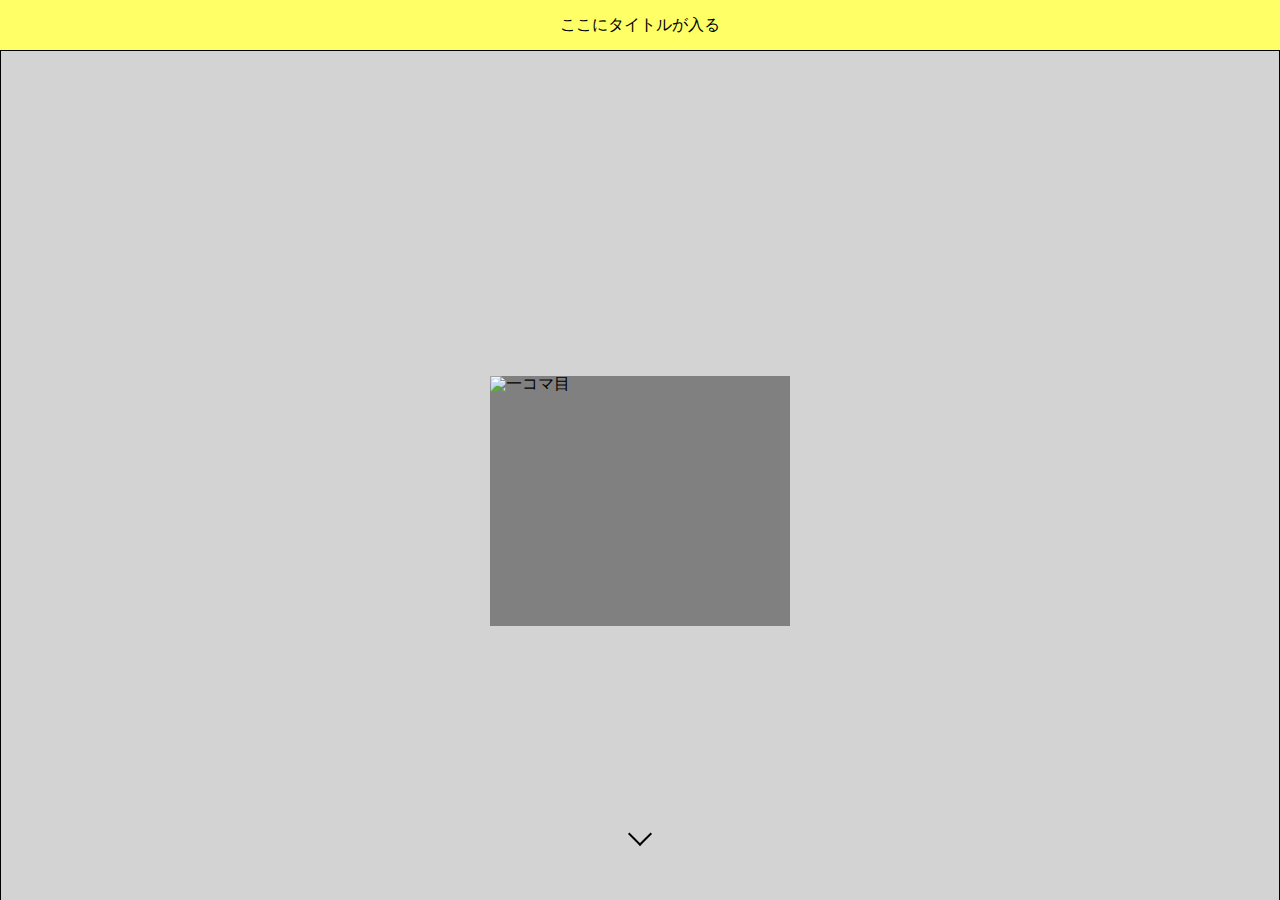
==== manga.html @ 70b62516 "Add files via upload" ====
<!DOCTYPE html>
<html lang="ja">
<head>
    <meta charset="UTF-8">
    <meta http-equiv="X-UA-Compatible" content="IE=edge">
    <meta name="viewport" content="width=device-width, initial-scale=1.0">
    <link rel="stylesheet" href="reset.css">
    <link rel="stylesheet" href="style.css">
    <title>Document</title>
</head>
<body>
    <header class="komaHeader">
        <h2>ここにタイトルが入る</h2>
    </header>
    <main>
        <div class="productionMain">
            <section id="1" class="koma">
                <div class="komaImg">
                    <img src="#" alt="一コマ目">
                </div>
                <div class="next arrow"></div>
            </section>
            <section id="2" class="koma">
                <div class="komaImg">
                    <img src="#" alt="二コマ目">
                </div>
                <div class="next arrow"></div>
            </section>
            <section id="3" class="koma">
                <div class="komaImg">
                    <img src="#" alt="三コマ目">
                </div>
                <div class="next arrow"></div>
            </section>
            <section id="4" class="koma">
                <div class="komaImg">
                    <img src="#" alt="四コマ目">
                </div>
                <div class="next"><a href="#1">一コマ目へ</a> <a href="index.html">トップへ</a></div>
            </section>
        </div>
    </main>
</body>
</html>
---- style.css ----
body {
  font-family: sans-serif;
}
body header {
  background-color: rgba(255, 255, 0, 0.6);
  height: 50px;
  display: flex;
  align-items: center;
}
body header.komaHeader {
  position: -webkit-sticky;
  position: sticky;
  justify-content: center;
}
body main {
  min-height: calc(100vh - 150px);
}
body main .cardArea {
  margin: 30px 0 0;
  padding: 0px 30px;
  display: flex;
  flex-wrap: wrap;
  justify-content: center;
}
body main .cardArea .card {
  display: block;
  margin: 0 15px 30px;
  min-width: 300px;
  border: 1px solid black;
}
body main .cardArea .card .thumb {
  width: 100%;
  height: 250px;
  background-color: gray;
}
body main .cardArea .card .title {
  margin-top: 10px;
  text-align: center;
}
body main .productionMain {
  scroll-snap-type: y mandatory;
  height: calc(100vh - 50px);
  overflow: auto;
  background-color: rgba(200, 200, 200, 0.8);
  -ms-overflow-style: none;
  scrollbar-width: none;
}
body main .productionMain::-webkit-scrollbar {
  display: none;
}
body main .productionMain .koma {
  position: relative;
  display: flex;
  justify-content: center;
  align-items: center;
  height: 100vh;
  scroll-snap-align: start;
  border: 1px solid black;
}
body main .productionMain .koma .komaImg {
  min-width: 300px;
  min-height: 250px;
  background-color: gray;
}
body main .productionMain .koma .next {
  position: absolute;
  bottom: 100px;
  left: 50%;
  transform: translate(-50%, -50%);
  color: black;
}
body main .productionMain .koma .next.arrow {
  height: 15px;
  width: 15px;
  border-bottom: solid 2px black;
  border-right: solid 2px black;
  transform: translate(-50%, -50%) rotate(45deg);
}
body main .productionMain .koma .next a {
  color: black;
}
body footer {
  background-color: black;
  color: white;
  height: 100px;
}
/*# sourceMappingURL=style.css.map */
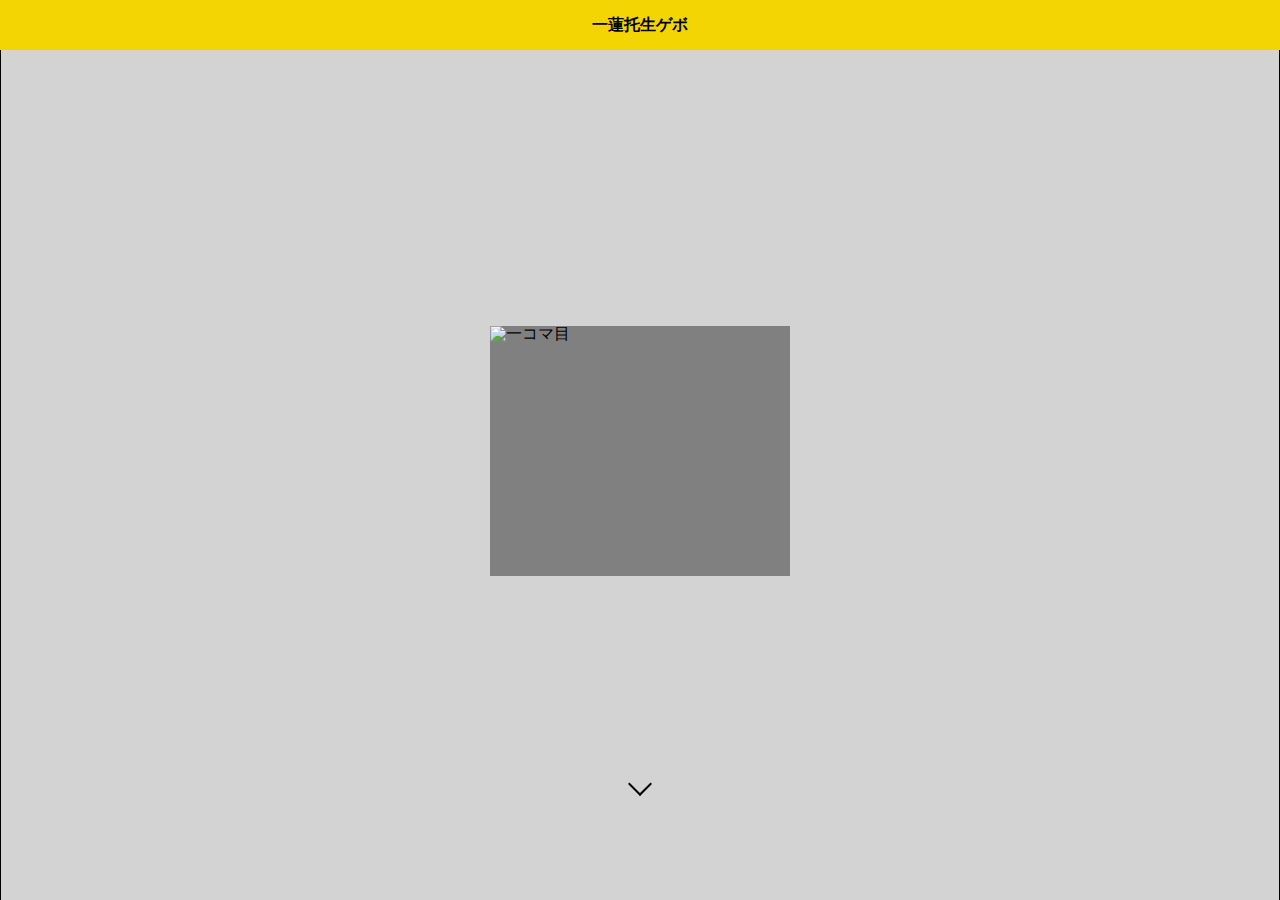
==== commit 030ff9ff: "Update manga.html" ====
--- a/manga.html
+++ b/manga.html
@@ -6,11 +6,11 @@
     <meta name="viewport" content="width=device-width, initial-scale=1.0">
     <link rel="stylesheet" href="reset.css">
     <link rel="stylesheet" href="style.css">
-    <title>Document</title>
+    <title>一蓮托生ゲボ</title>
 </head>
 <body>
     <header class="komaHeader">
-        <h2>ここにタイトルが入る</h2>
+        <h2>一蓮托生ゲボ</h2>
     </header>
     <main>
         <div class="productionMain">
@@ -41,4 +41,4 @@
         </div>
     </main>
 </body>
-</html>+</html>
--- a/style.css
+++ b/style.css
@@ -2,15 +2,19 @@
   font-family: sans-serif;
 }
 body header {
-  background-color: rgba(255, 255, 0, 0.6);
+  background-color: #F3D503;
+  width: 100vw;
   height: 50px;
   display: flex;
   align-items: center;
+  padding-left: 100px;
+  font-weight: bold;
+  z-index: 10;
 }
 body header.komaHeader {
-  position: -webkit-sticky;
-  position: sticky;
+  position: fixed;
   justify-content: center;
+  padding: 0;
 }
 body main {
   min-height: calc(100vh - 150px);
@@ -39,7 +43,7 @@
 }
 body main .productionMain {
   scroll-snap-type: y mandatory;
-  height: calc(100vh - 50px);
+  height: 100vh;
   overflow: auto;
   background-color: rgba(200, 200, 200, 0.8);
   -ms-overflow-style: none;
@@ -84,4 +88,4 @@
   color: white;
   height: 100px;
 }
-/*# sourceMappingURL=style.css.map */+/*# sourceMappingURL=style.css.map */
